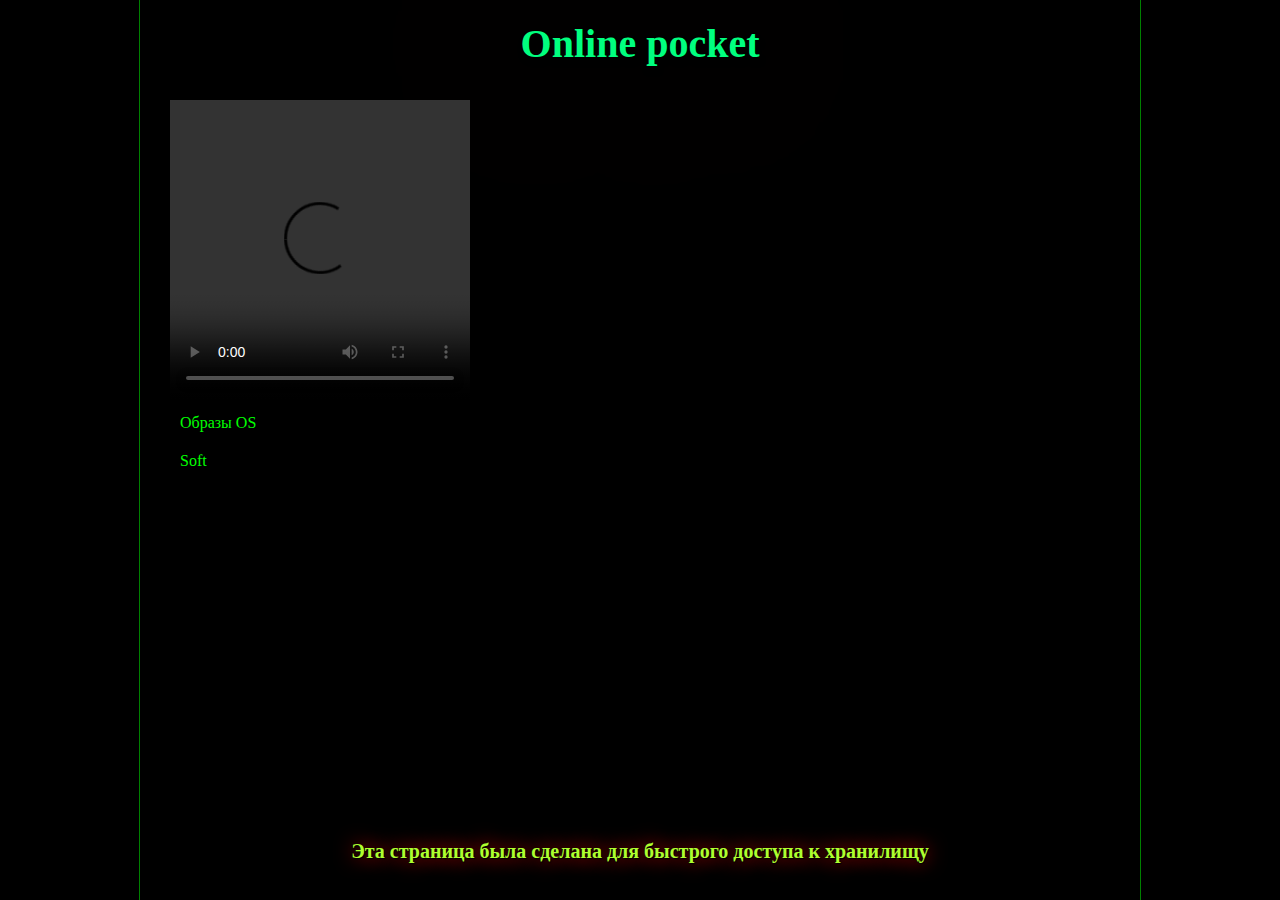
==== index.html @ a60b5134 "First" ====
<!doctype html>
<html>
<head>
<meta charset="utf-8">
<title>My work</title>
<link href="style.css" rel="stylesheet" type="text/css">
</head>
<body>
<div  class="wrapper">
	<header>
		<h1>Online pocket</h1>
	</header>
    	<div class="telo">
			<! -- <iframe src= "menu.html"  class="menu" >
			</iframe>-->
		
			<div class="content">
				<video src="https://www.youtube.com/watch?v=vlDzYIIOYmM&t=14s&ab_channel=GoPro" height="300px" controls title="4K video"></video>
				<p><a href="https://drive.google.com/drive/folders/13asMo7tZIbt1qRr3qpOxw_L0LSu7xKB7?usp=sharing" target="_top">Образы OS</a></p>
				<p><a href="https://drive.google.com/drive/folders/1eGwrnmUU9jmIoQ9H9J16NeLYorKOFc10?usp=sharing" target="_top">Soft</a></p>
			</div><!--content-->
		</div><!--TELO-->
</div><!--wrapper-->

<footer>
	<h2>Эта страница была сделана для быстрого доступа к хранилищу</h2>
</footer>
</body>
</html>
---- style.css ----
@charset "utf-8";
/* CSS Document */
* {
	margin:0;
	padding:0;
}
html, body {
	height: 100%;
}
body {
	background:#000000;
}
p {
	color: lime;
	padding: 10px;
}
h1{
	color: #00FF7F;
	text-shadow: 1px 5px 5px black, 0 0 5em red;
	font-size:40px;
	padding: 20px;
	text-align: center;
}
h2{
	color: #ADFF2F;
	text-shadow: 1px 1px 1px black, 0 0 1em red;
	font-size:20px;
	padding-top: 40px;
	text-align: center;
}
h2:hover {
	color: #000000;
	text-shadow: 1px 1px 1px black, 0 0 1em red;
	font-size:20px;
	padding-top: 40px;
	text-align: center;
}

a {
	color:lime;
	text-decoration:none;
}
a:visited {
	color:lime;
	text-decoration:none;
}
a:hover {
	color:#FFFF00;
	text-decoration:line;
}
.iphoto {
	float: left;
	border:3px solid #666;
	margin: 10px;
}

/*CASCADE*/
.wrapper {
	background:url(img/indwwww.png) center;
	min-height: 100%;
	height: auto  !important;
	height: 100%;
	width: 1000px;
	margin:auto;
	border-left:green solid 1px;
	border-right:green solid 1px;
}
header {
	background: url(img/header.png);
	background-color:#000000;
	height: 100px;
	width: 1000px;
}
.menu {
	border: 0px solid red;
	background:transparent;
	float: left;
	width: 150px;
}
.content {
	padding-bottom: 100px;
	border: 0px solid yellow;
	margin-left: 30px;
	float: left;
	width:800px;
	height: 100%;
}

footer {
	background: url(img/footer.png);
	height: 100px;
	width: 1000px;
	margin:auto;
	margin-top: -100px;
}
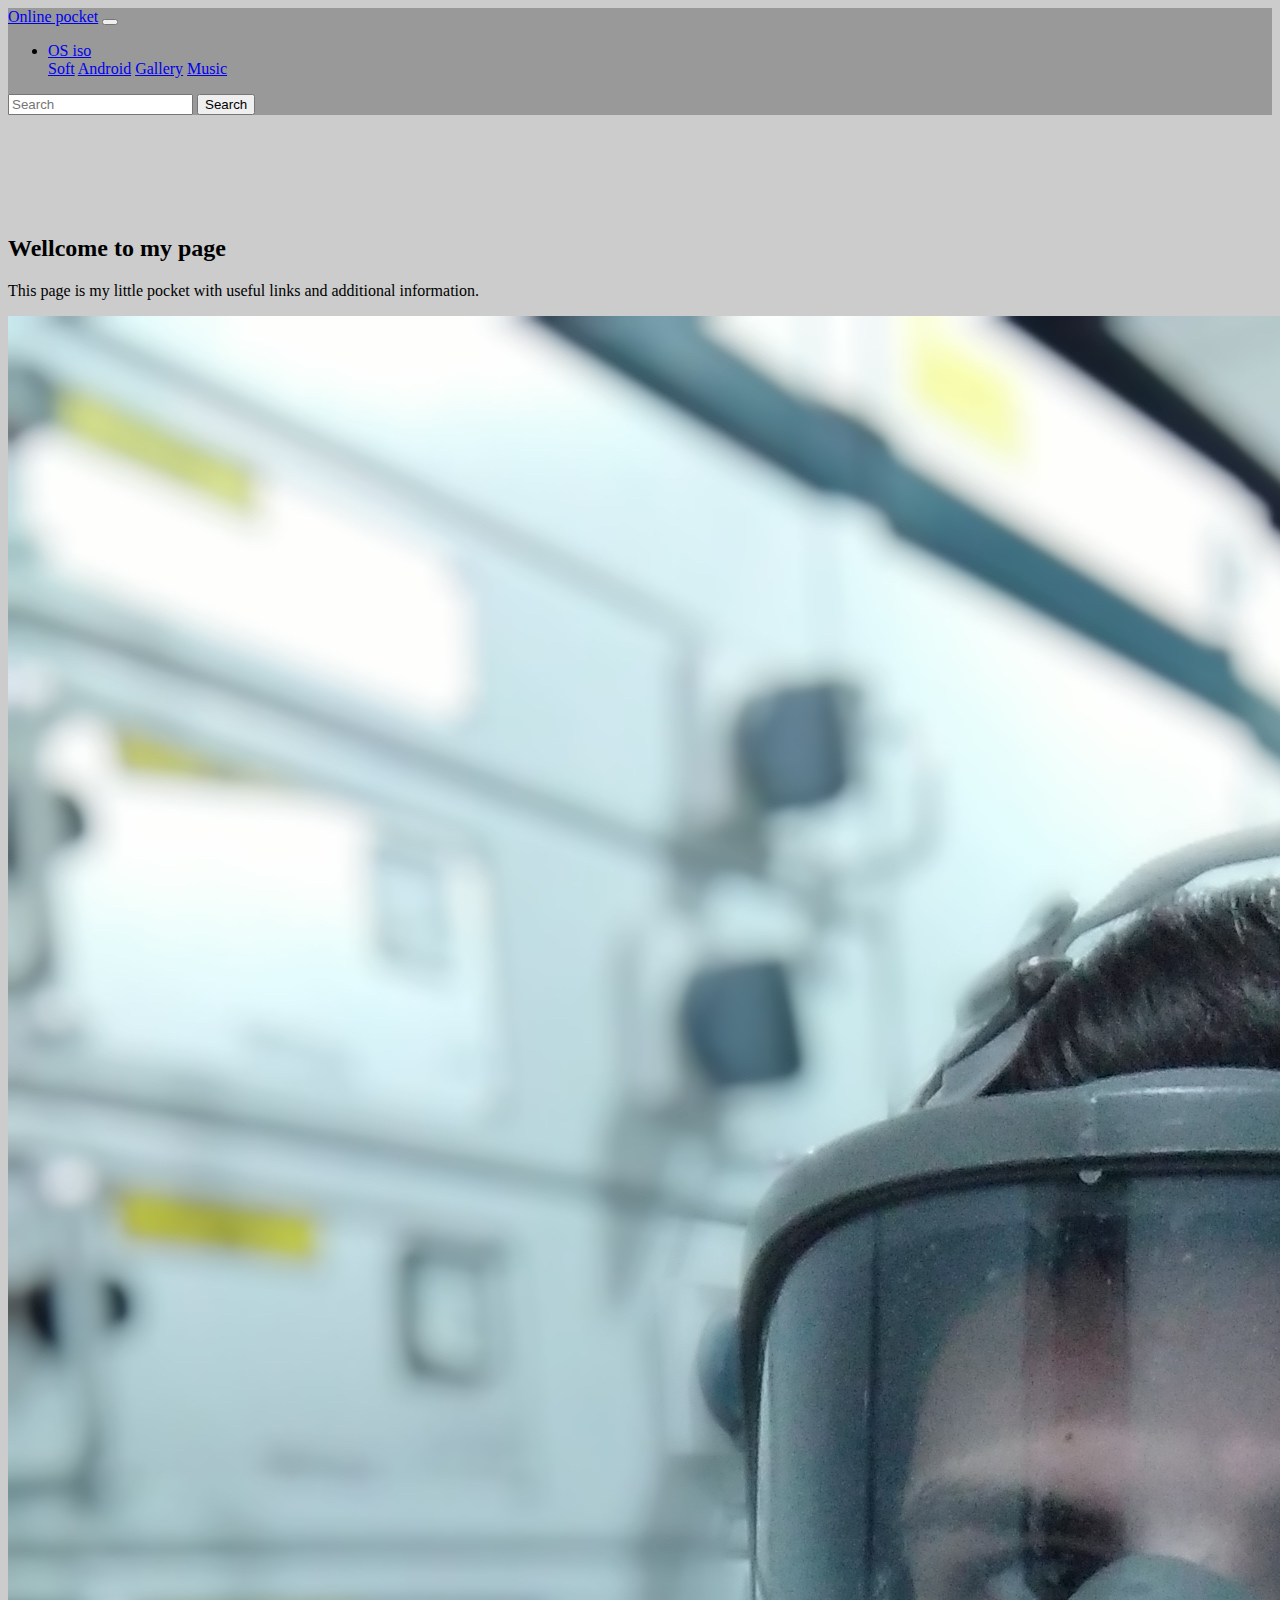
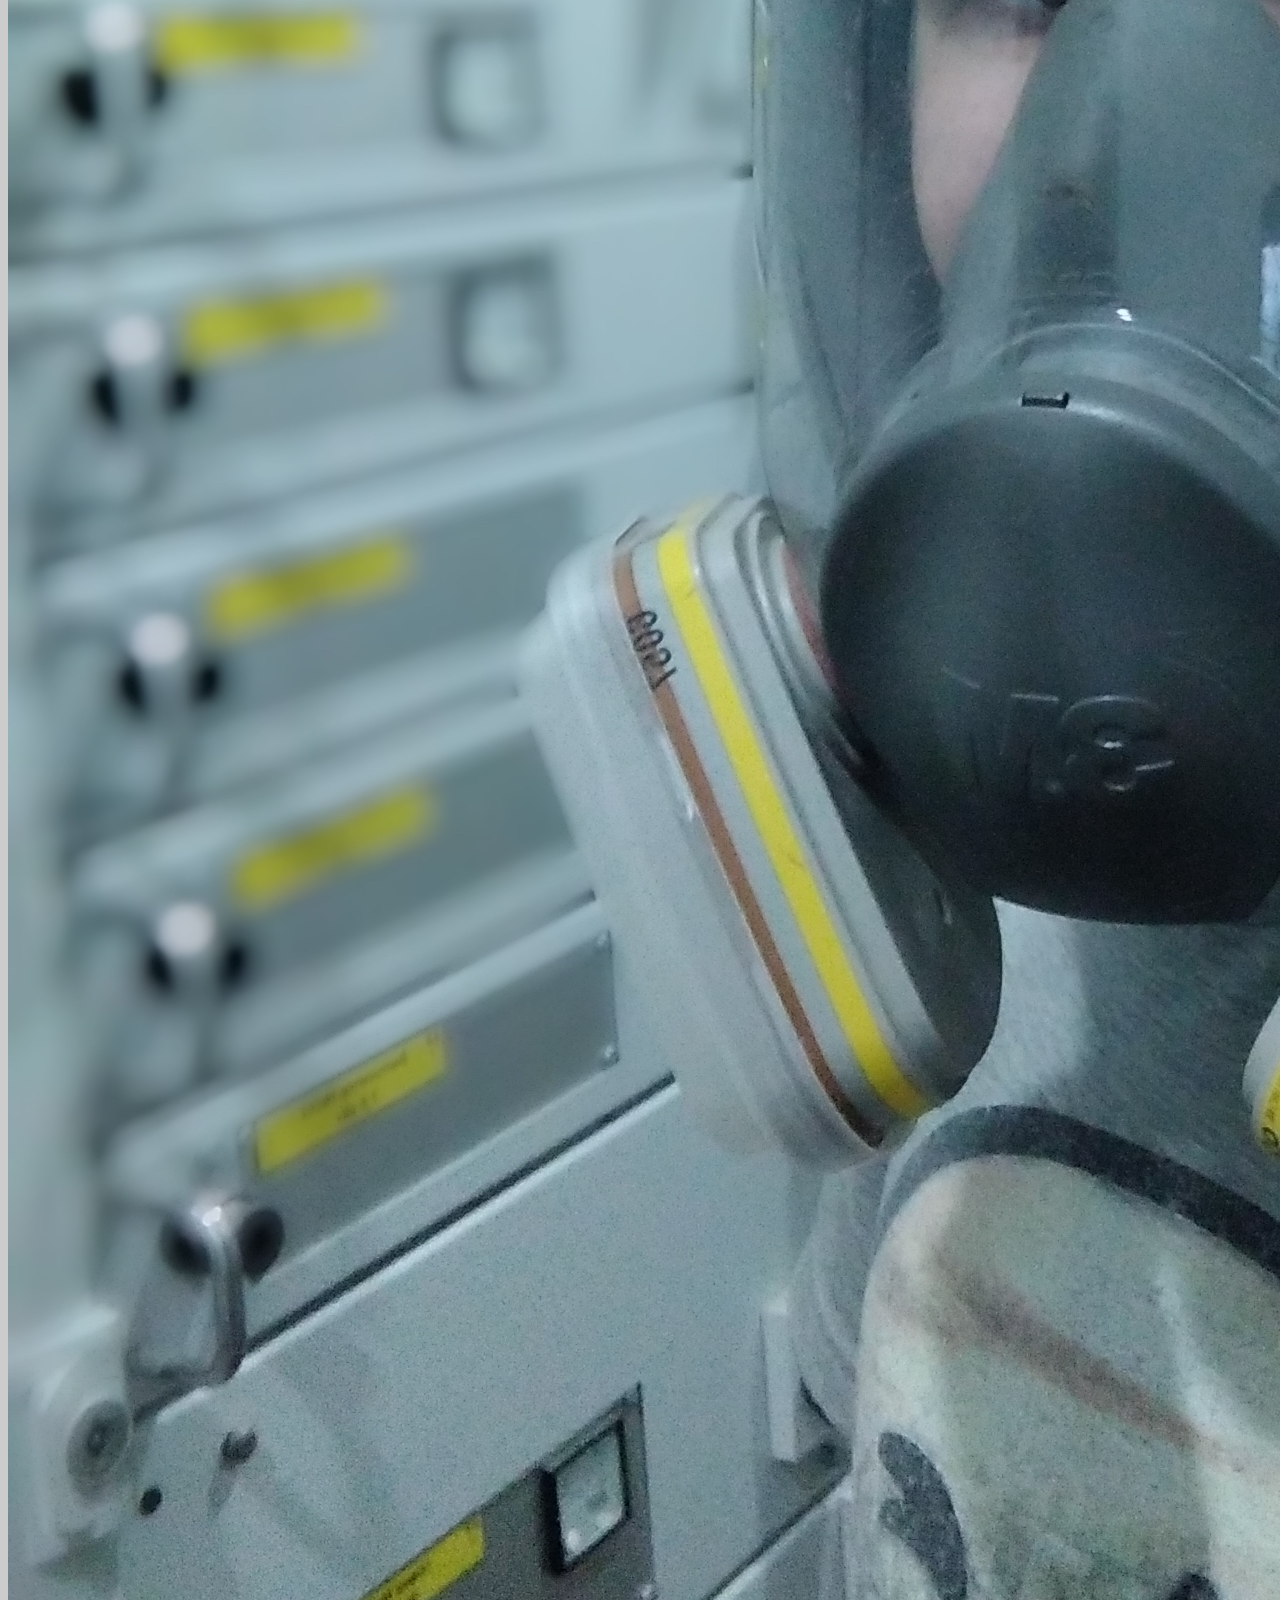
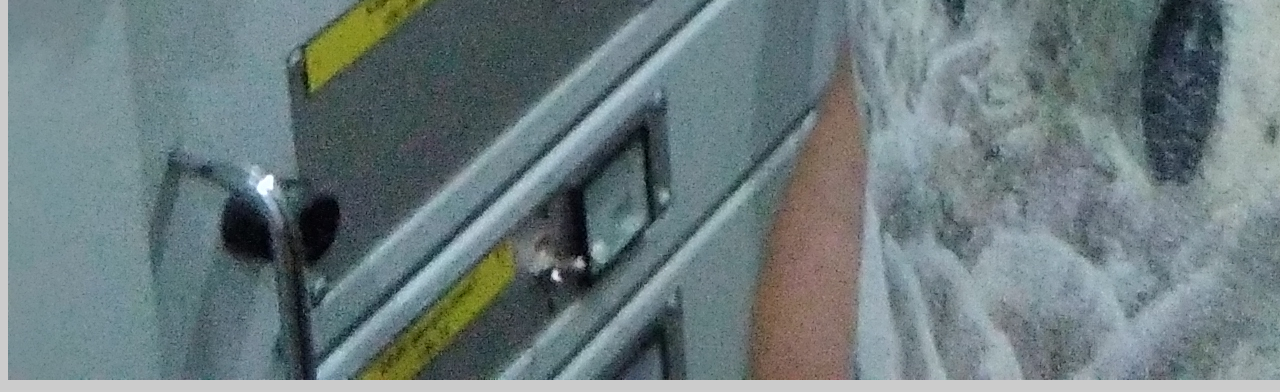
==== commit 86811f3a: "13.12" ====
--- a/index.html
+++ b/index.html
@@ -2,28 +2,55 @@
 <html>
 <head>
 <meta charset="utf-8">
-<title>My work</title>
+<title>Online pocket</title>
+<!-- CSS only -->
+<link href="https://cdn.jsdelivr.net/npm/bootstrap@5.0.0-beta1/dist/css/bootstrap.min.css" rel="stylesheet" integrity="sha384-giJF6kkoqNQ00vy+HMDP7azOuL0xtbfIcaT9wjKHr8RbDVddVHyTfAAsrekwKmP1" crossorigin="anonymous">
 <link href="style.css" rel="stylesheet" type="text/css">
 </head>
 <body>
-<div  class="wrapper">
-	<header>
-		<h1>Online pocket</h1>
-	</header>
-    	<div class="telo">
-			<! -- <iframe src= "menu.html"  class="menu" >
-			</iframe>-->
-		
-			<div class="content">
-				<video src="https://www.youtube.com/watch?v=vlDzYIIOYmM&t=14s&ab_channel=GoPro" height="300px" controls title="4K video"></video>
-				<p><a href="https://drive.google.com/drive/folders/13asMo7tZIbt1qRr3qpOxw_L0LSu7xKB7?usp=sharing" target="_top">Образы OS</a></p>
-				<p><a href="https://drive.google.com/drive/folders/1eGwrnmUU9jmIoQ9H9J16NeLYorKOFc10?usp=sharing" target="_top">Soft</a></p>
-			</div><!--content-->
-		</div><!--TELO-->
-</div><!--wrapper-->
+<header>
+	<nav class="navbar navbar-expand-lg navbar-light ">
+  <div class="container">
+    <a class="navbar-brand" href="#">Online pocket</a>
+    <button class="navbar-toggler" type="button" data-bs-toggle="collapse" data-bs-target="#navbarSupportedContent" aria-controls="navbarSupportedContent" aria-expanded="false" aria-label="Toggle navigation">
+      <span class="navbar-toggler-icon"></span>
+    </button>
+    <div class="collapse navbar-collapse" id="navbarSupportedContent">
+      <ul class="navbar-nav me-auto mb-2 mb-lg-0">
+        <li class="nav-item">
+          <a class="nav-link" href="#">OS iso</a>
+        </li>
+          <a class="nav-link" href="#">Soft</a>
+        </li>
+          <a class="nav-link" href="#">Android</a>
+        </li>
+          <a class="nav-link" href="#">Gallery</a>
+        </li>
+          <a class="nav-link" href="#">Music</a>
+        </li>
+      </ul>
+      <form class="d-flex">
+        <input class="form-control me-2" type="search" placeholder="Search" aria-label="Search">
+        <button class="btn btn-outline-success" type="submit">Search</button>
+      </form>
+    		</div>
+  		</div>
+	</nav>
+</header>
+<section>
+	<div class="container">
+		<div class="row align-items-center">
+   			<div class="col-8">
+				<h2>Wellcome to my page</h2>
+				<p>This page is my little pocket with useful links and additional information.</p>
+			</div>
+   			<div class="col-4"><img class="w-100" src="img/IMG.jpg"></div>
+   	 	</div><!--row-->
+	</div><!--container-->
+</section>
 
-<footer>
-	<h2>Эта страница была сделана для быстрого доступа к хранилищу</h2>
-</footer>
+
+<!-- JavaScript Bundle with Popper -->
+<script src="https://cdn.jsdelivr.net/npm/bootstrap@5.0.0-beta1/dist/js/bootstrap.bundle.min.js" integrity="sha384-ygbV9kiqUc6oa4msXn9868pTtWMgiQaeYH7/t7LECLbyPA2x65Kgf80OJFdroafW" crossorigin="anonymous"></script>
 </body>
 </html>--- a/style.css
+++ b/style.css
@@ -1,95 +1,11 @@
 @charset "utf-8";
 /* CSS Document */
-* {
-	margin:0;
-	padding:0;
-}
-html, body {
-	height: 100%;
+section {
+	padding-top:100px;
 }
 body {
-	background:#000000;
-}
-p {
-	color: lime;
-	padding: 10px;
-}
-h1{
-	color: #00FF7F;
-	text-shadow: 1px 5px 5px black, 0 0 5em red;
-	font-size:40px;
-	padding: 20px;
-	text-align: center;
-}
-h2{
-	color: #ADFF2F;
-	text-shadow: 1px 1px 1px black, 0 0 1em red;
-	font-size:20px;
-	padding-top: 40px;
-	text-align: center;
-}
-h2:hover {
-	color: #000000;
-	text-shadow: 1px 1px 1px black, 0 0 1em red;
-	font-size:20px;
-	padding-top: 40px;
-	text-align: center;
-}
-
-a {
-	color:lime;
-	text-decoration:none;
-}
-a:visited {
-	color:lime;
-	text-decoration:none;
-}
-a:hover {
-	color:#FFFF00;
-	text-decoration:line;
-}
-.iphoto {
-	float: left;
-	border:3px solid #666;
-	margin: 10px;
-}
-
-/*CASCADE*/
-.wrapper {
-	background:url(img/indwwww.png) center;
-	min-height: 100%;
-	height: auto  !important;
-	height: 100%;
-	width: 1000px;
-	margin:auto;
-	border-left:green solid 1px;
-	border-right:green solid 1px;
+	background-color:#CCCCCC;
 }
 header {
-	background: url(img/header.png);
-	background-color:#000000;
-	height: 100px;
-	width: 1000px;
+	background-color:#999999;
 }
-.menu {
-	border: 0px solid red;
-	background:transparent;
-	float: left;
-	width: 150px;
-}
-.content {
-	padding-bottom: 100px;
-	border: 0px solid yellow;
-	margin-left: 30px;
-	float: left;
-	width:800px;
-	height: 100%;
-}
-
-footer {
-	background: url(img/footer.png);
-	height: 100px;
-	width: 1000px;
-	margin:auto;
-	margin-top: -100px;
-}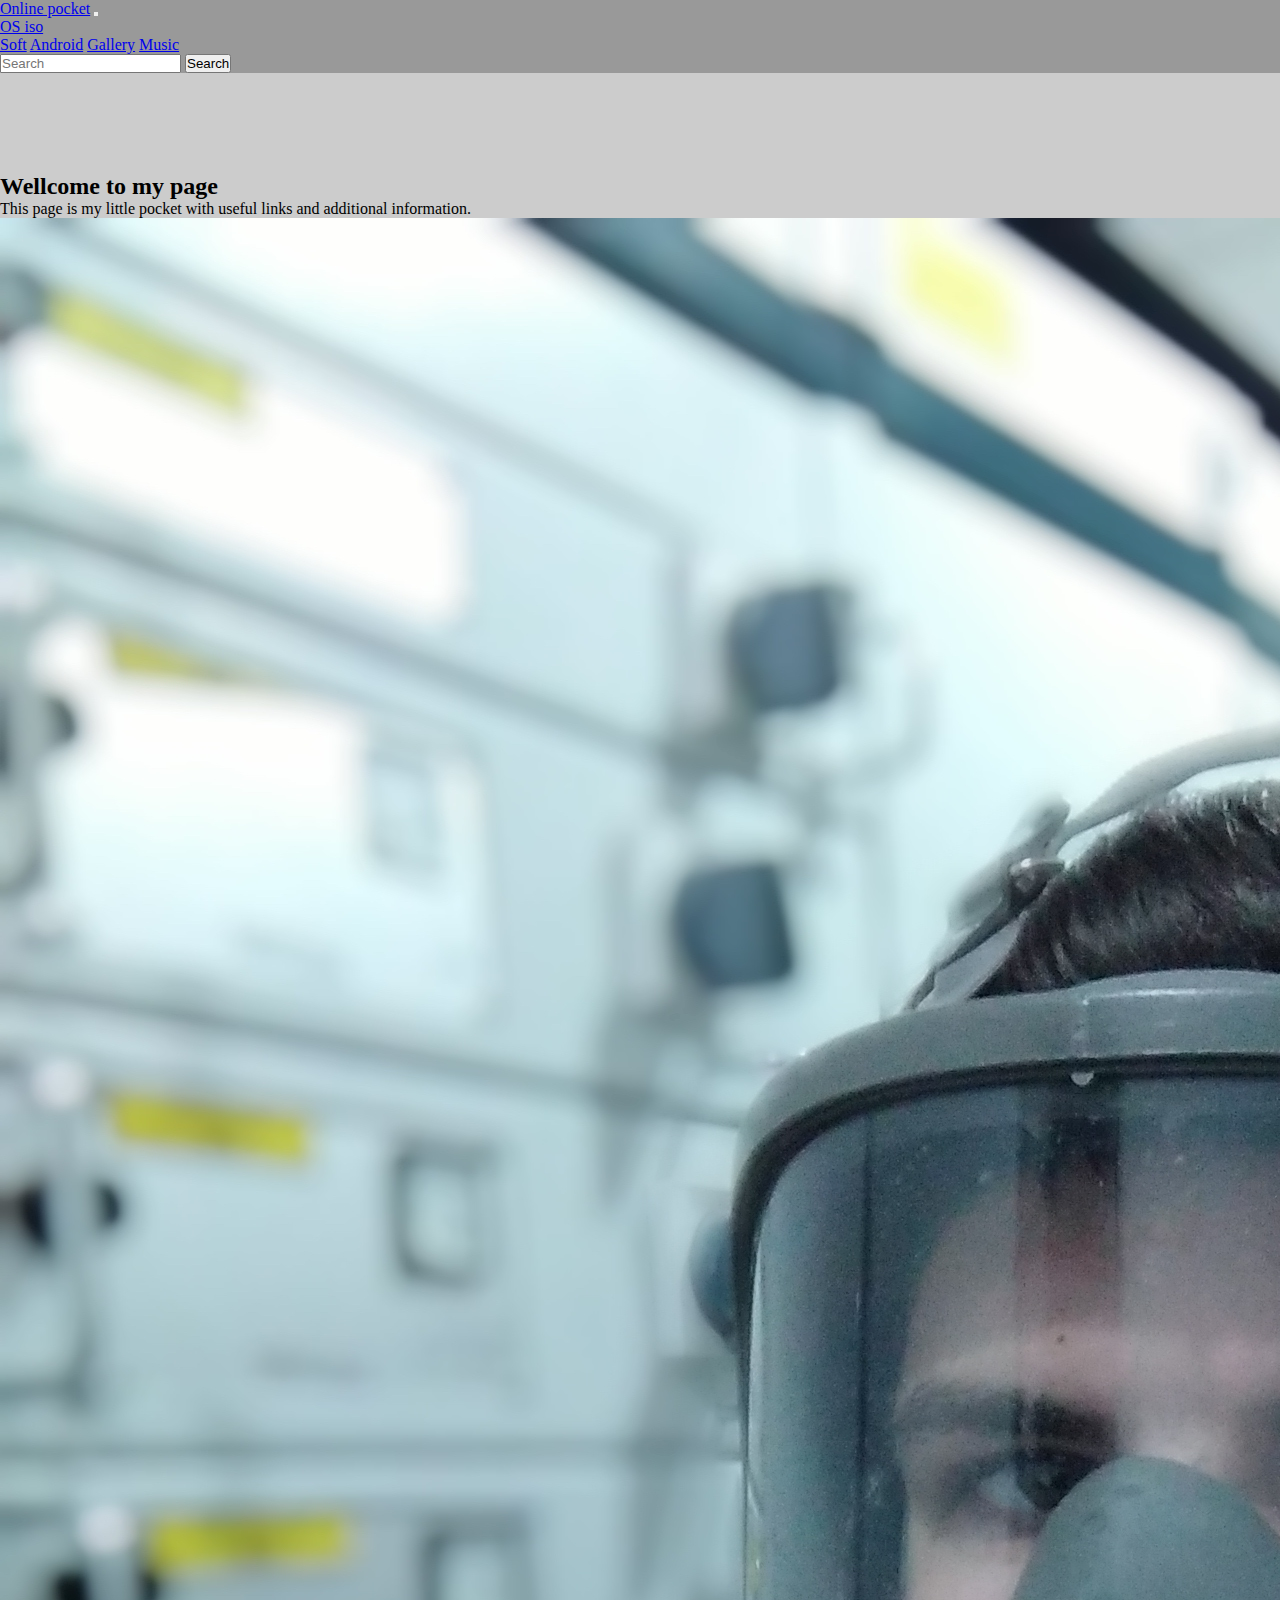
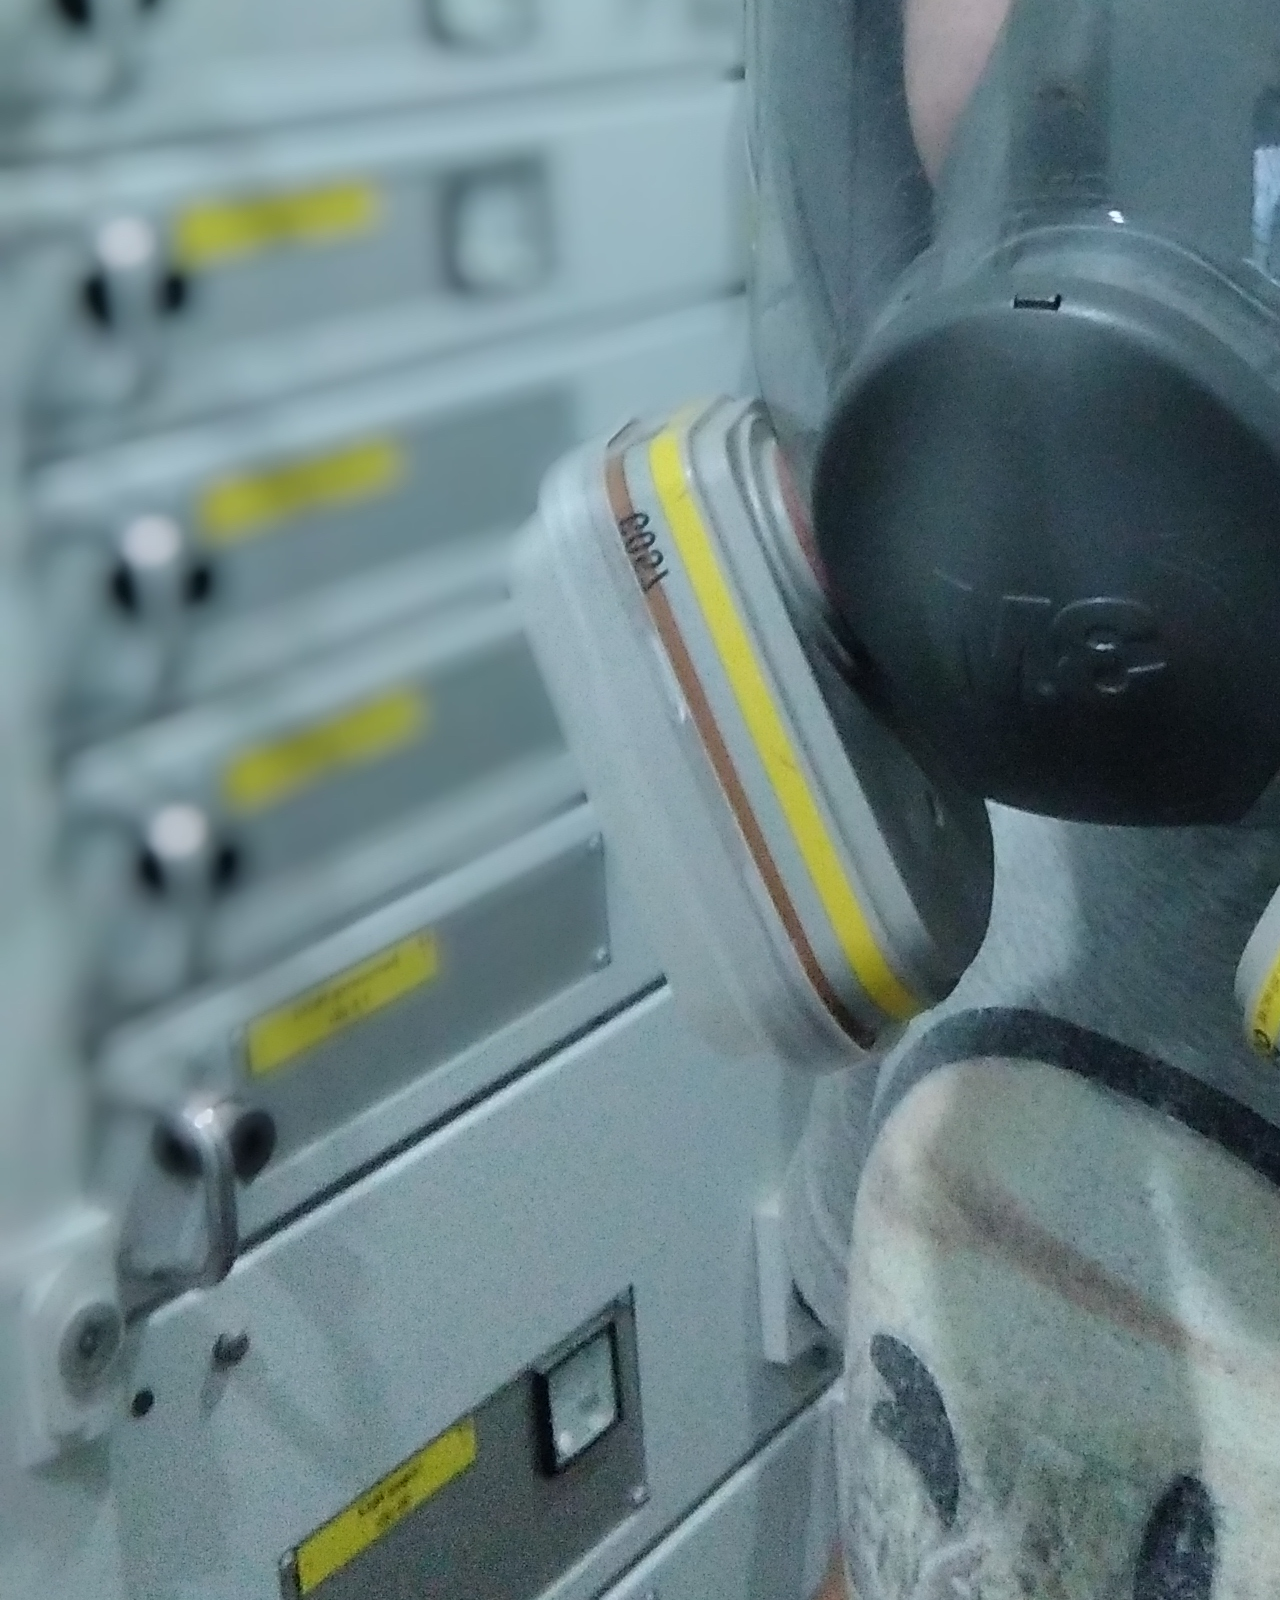
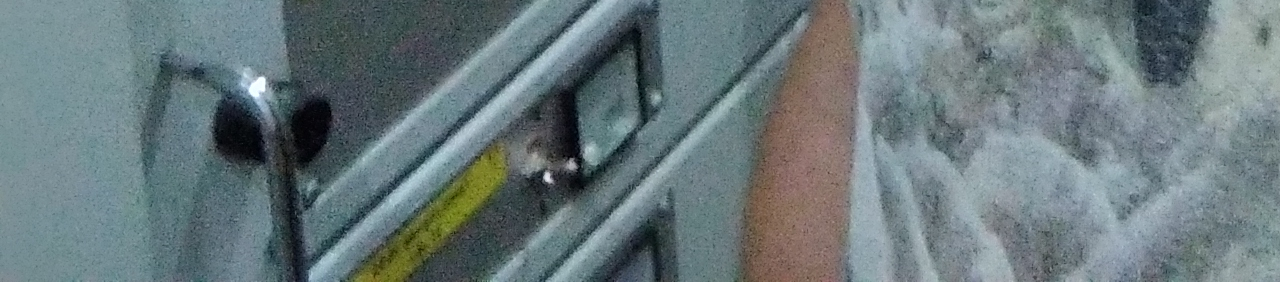
==== commit fb8bcb30: "24,12 meta" ====
--- a/index.html
+++ b/index.html
@@ -1,7 +1,8 @@
-<!doctype html>
 <html>
 <head>
 <meta charset="utf-8">
+<meta name="viewport" content="width=device-width, initial-scale=1">
+<meta name="theme-color" content="#4285f4" />
 <title>Online pocket</title>
 <!-- CSS only -->
 <link href="https://cdn.jsdelivr.net/npm/bootstrap@5.0.0-beta1/dist/css/bootstrap.min.css" rel="stylesheet" integrity="sha384-giJF6kkoqNQ00vy+HMDP7azOuL0xtbfIcaT9wjKHr8RbDVddVHyTfAAsrekwKmP1" crossorigin="anonymous">
@@ -9,7 +10,7 @@
 </head>
 <body>
 <header>
-	<nav class="navbar navbar-expand-lg navbar-light ">
+	<nav class="navbar navbar-expand-lg navbar-light  ">
   <div class="container">
     <a class="navbar-brand" href="#">Online pocket</a>
     <button class="navbar-toggler" type="button" data-bs-toggle="collapse" data-bs-target="#navbarSupportedContent" aria-controls="navbarSupportedContent" aria-expanded="false" aria-label="Toggle navigation">
@@ -40,15 +41,14 @@
 <section>
 	<div class="container">
 		<div class="row align-items-center">
-   			<div class="col-8">
+   			<div class="col-sm">
 				<h2>Wellcome to my page</h2>
 				<p>This page is my little pocket with useful links and additional information.</p>
 			</div>
-   			<div class="col-4"><img class="w-100" src="img/IMG.jpg"></div>
+   			<div class="col-sm"><img class="w-100" src="img/IMG.jpg"></div>
    	 	</div><!--row-->
 	</div><!--container-->
 </section>
-
 
 <!-- JavaScript Bundle with Popper -->
 <script src="https://cdn.jsdelivr.net/npm/bootstrap@5.0.0-beta1/dist/js/bootstrap.bundle.min.js" integrity="sha384-ygbV9kiqUc6oa4msXn9868pTtWMgiQaeYH7/t7LECLbyPA2x65Kgf80OJFdroafW" crossorigin="anonymous"></script>
--- a/style.css
+++ b/style.css
@@ -1,4 +1,12 @@
 @charset "utf-8";
+
+*, *:after, *:before {
+box-sizing: border-box;
+padding: 0;
+margin: 0;
+transition: .5s ease-in-out; /* ������� ��������� ��������� ��� ���� ��������� ��������*/
+}
+
 /* CSS Document */
 section {
 	padding-top:100px;
@@ -9,3 +17,14 @@
 header {
 	background-color:#999999;
 }
+
+/*ADAPTIVE*/
+
+@media (max-width: 768px) {
+/* ���������� ������ ��� ������������ ������� ��������� */
+.nav-toggle {
+display: block;
+}
+header {
+padding: 10px 0;
+}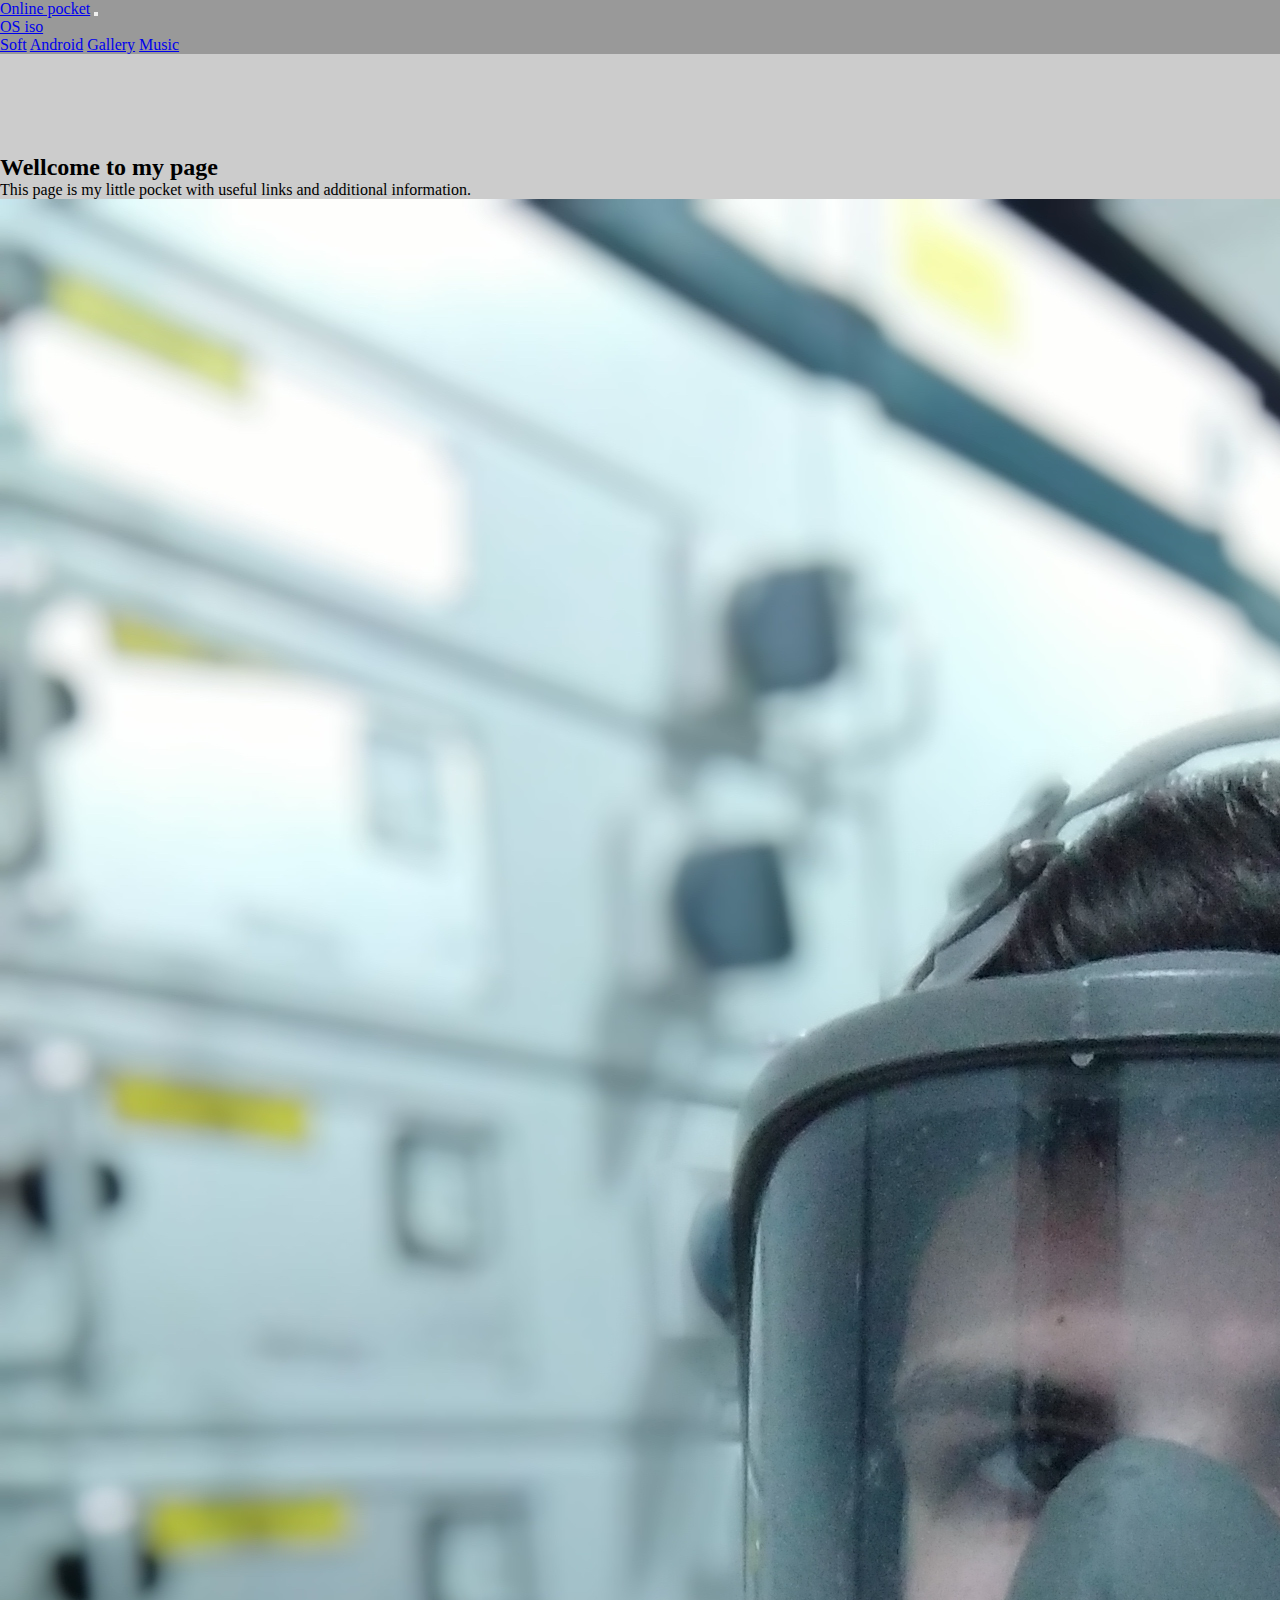
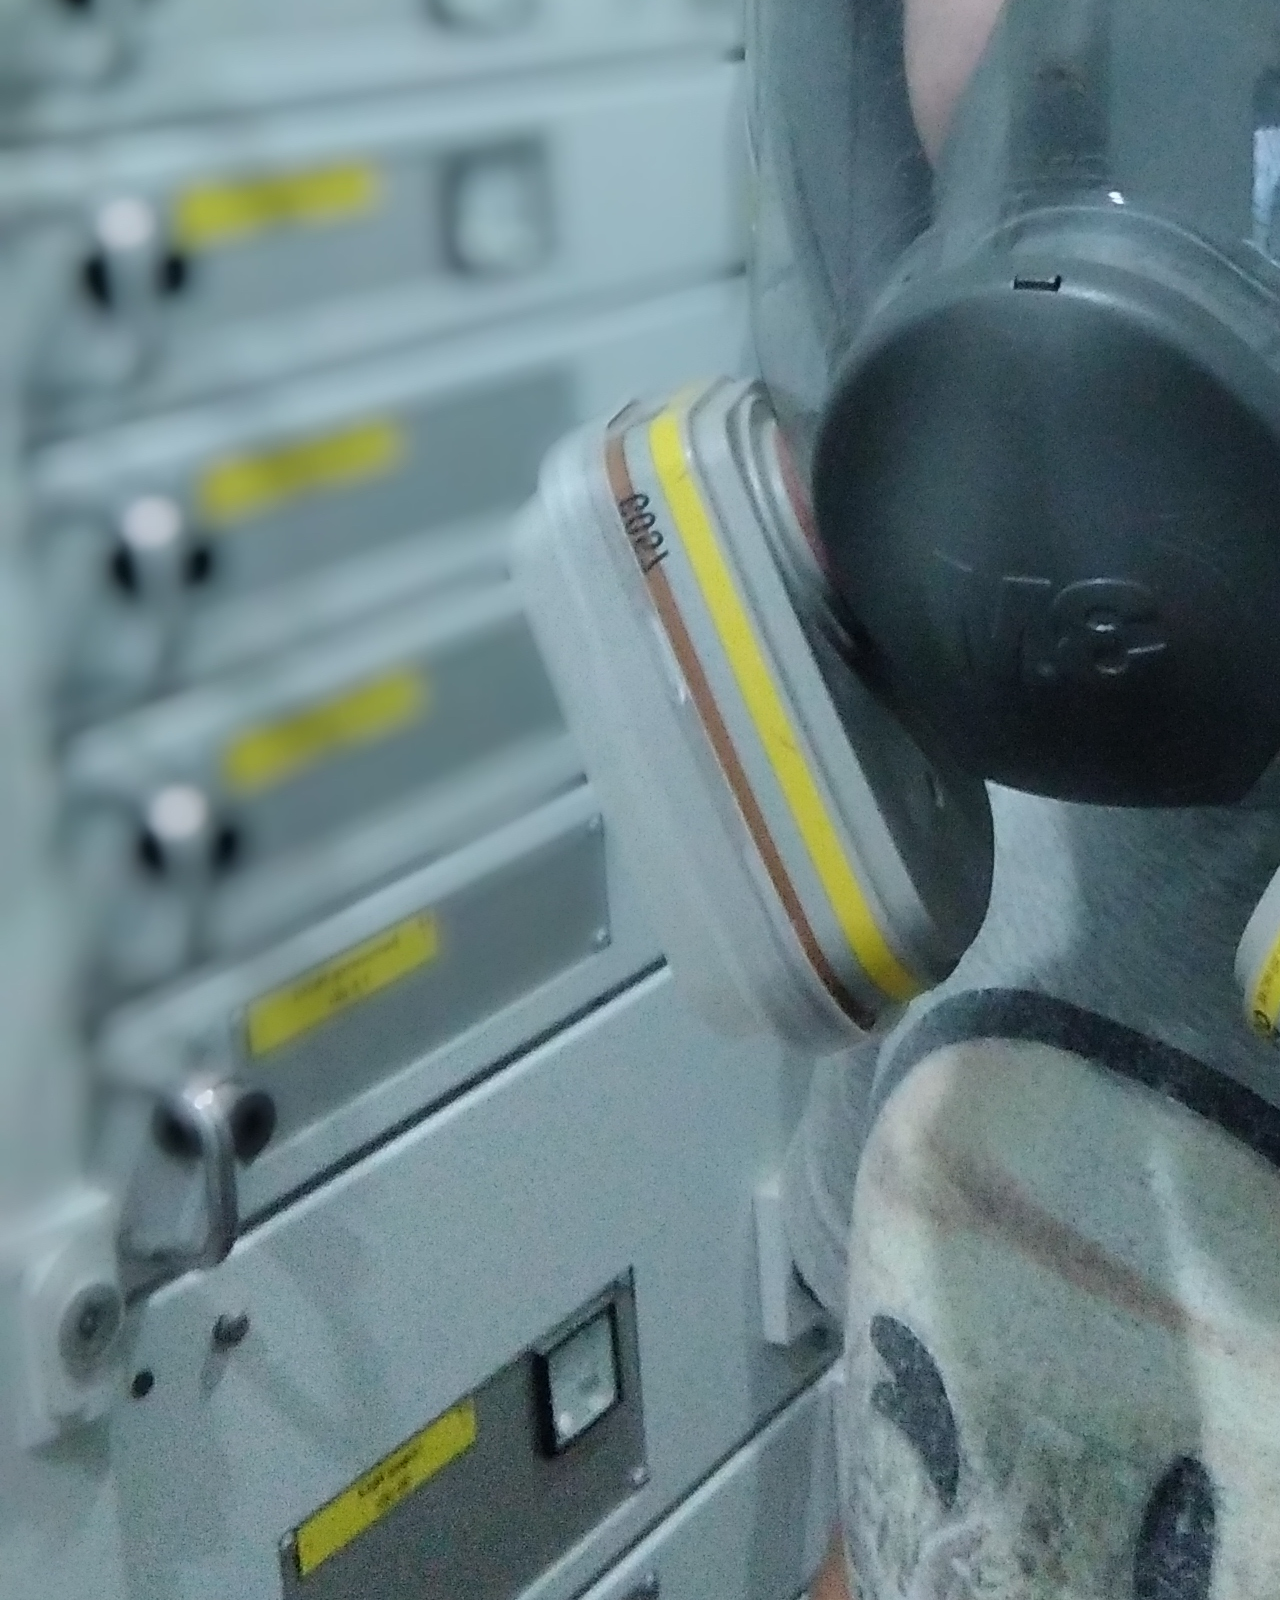
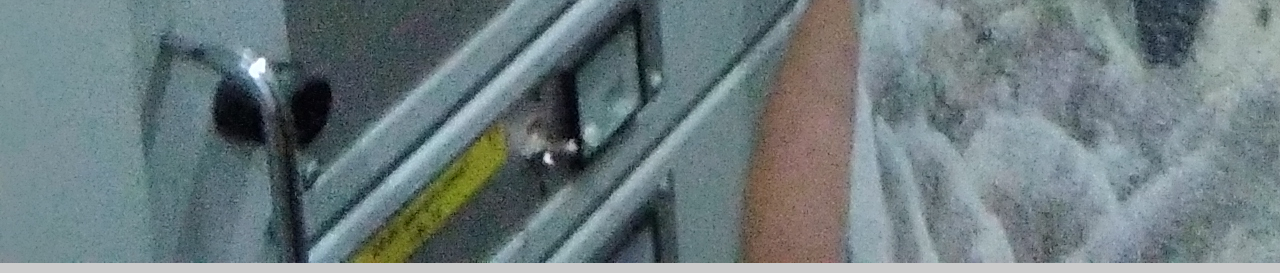
==== commit e1df22f4: "gall" ====
--- a/index.html
+++ b/index.html
@@ -2,7 +2,8 @@
 <head>
 <meta charset="utf-8">
 <meta name="viewport" content="width=device-width, initial-scale=1">
-<meta name="theme-color" content="#4285f4" />
+<meta name="theme-color" content="#cccccc" />
+<link rel="shortcut icon" href="favicon.png" type="image/x-icon">
 <title>Online pocket</title>
 <!-- CSS only -->
 <link href="https://cdn.jsdelivr.net/npm/bootstrap@5.0.0-beta1/dist/css/bootstrap.min.css" rel="stylesheet" integrity="sha384-giJF6kkoqNQ00vy+HMDP7azOuL0xtbfIcaT9wjKHr8RbDVddVHyTfAAsrekwKmP1" crossorigin="anonymous">
@@ -12,28 +13,24 @@
 <header>
 	<nav class="navbar navbar-expand-lg navbar-light  ">
   <div class="container">
-    <a class="navbar-brand" href="#">Online pocket</a>
+    <a class="navbar-brand" href="index.html">Online pocket</a>
     <button class="navbar-toggler" type="button" data-bs-toggle="collapse" data-bs-target="#navbarSupportedContent" aria-controls="navbarSupportedContent" aria-expanded="false" aria-label="Toggle navigation">
       <span class="navbar-toggler-icon"></span>
     </button>
     <div class="collapse navbar-collapse" id="navbarSupportedContent">
       <ul class="navbar-nav me-auto mb-2 mb-lg-0">
         <li class="nav-item">
-          <a class="nav-link" href="#">OS iso</a>
+          <a class="nav-link" href="https://drive.google.com/drive/folders/13asMo7tZIbt1qRr3qpOxw_L0LSu7xKB7?usp=sharing">OS iso</a>
         </li>
-          <a class="nav-link" href="#">Soft</a>
+          <a class="nav-link" href="https://drive.google.com/drive/folders/1eGwrnmUU9jmIoQ9H9J16NeLYorKOFc10?usp=sharing">Soft</a>
         </li>
-          <a class="nav-link" href="#">Android</a>
+          <a class="nav-link" href="https://drive.google.com/drive/folders/1ftwCjJXmT0MsxAjMr8XgSoJkJhebmBkw?usp=sharing">Android</a>
         </li>
-          <a class="nav-link" href="#">Gallery</a>
+          <a class="nav-link" href="gallery.html">Gallery</a>
         </li>
-          <a class="nav-link" href="#">Music</a>
+          <a class="nav-link" href="music.html">Music</a>
         </li>
       </ul>
-      <form class="d-flex">
-        <input class="form-control me-2" type="search" placeholder="Search" aria-label="Search">
-        <button class="btn btn-outline-success" type="submit">Search</button>
-      </form>
     		</div>
   		</div>
 	</nav>
--- a/style.css
+++ b/style.css
@@ -17,7 +17,9 @@
 header {
 	background-color:#999999;
 }
-
+.w-100 {
+	padding-bottom:10px;
+}
 /*ADAPTIVE*/
 
 @media (max-width: 768px) {
